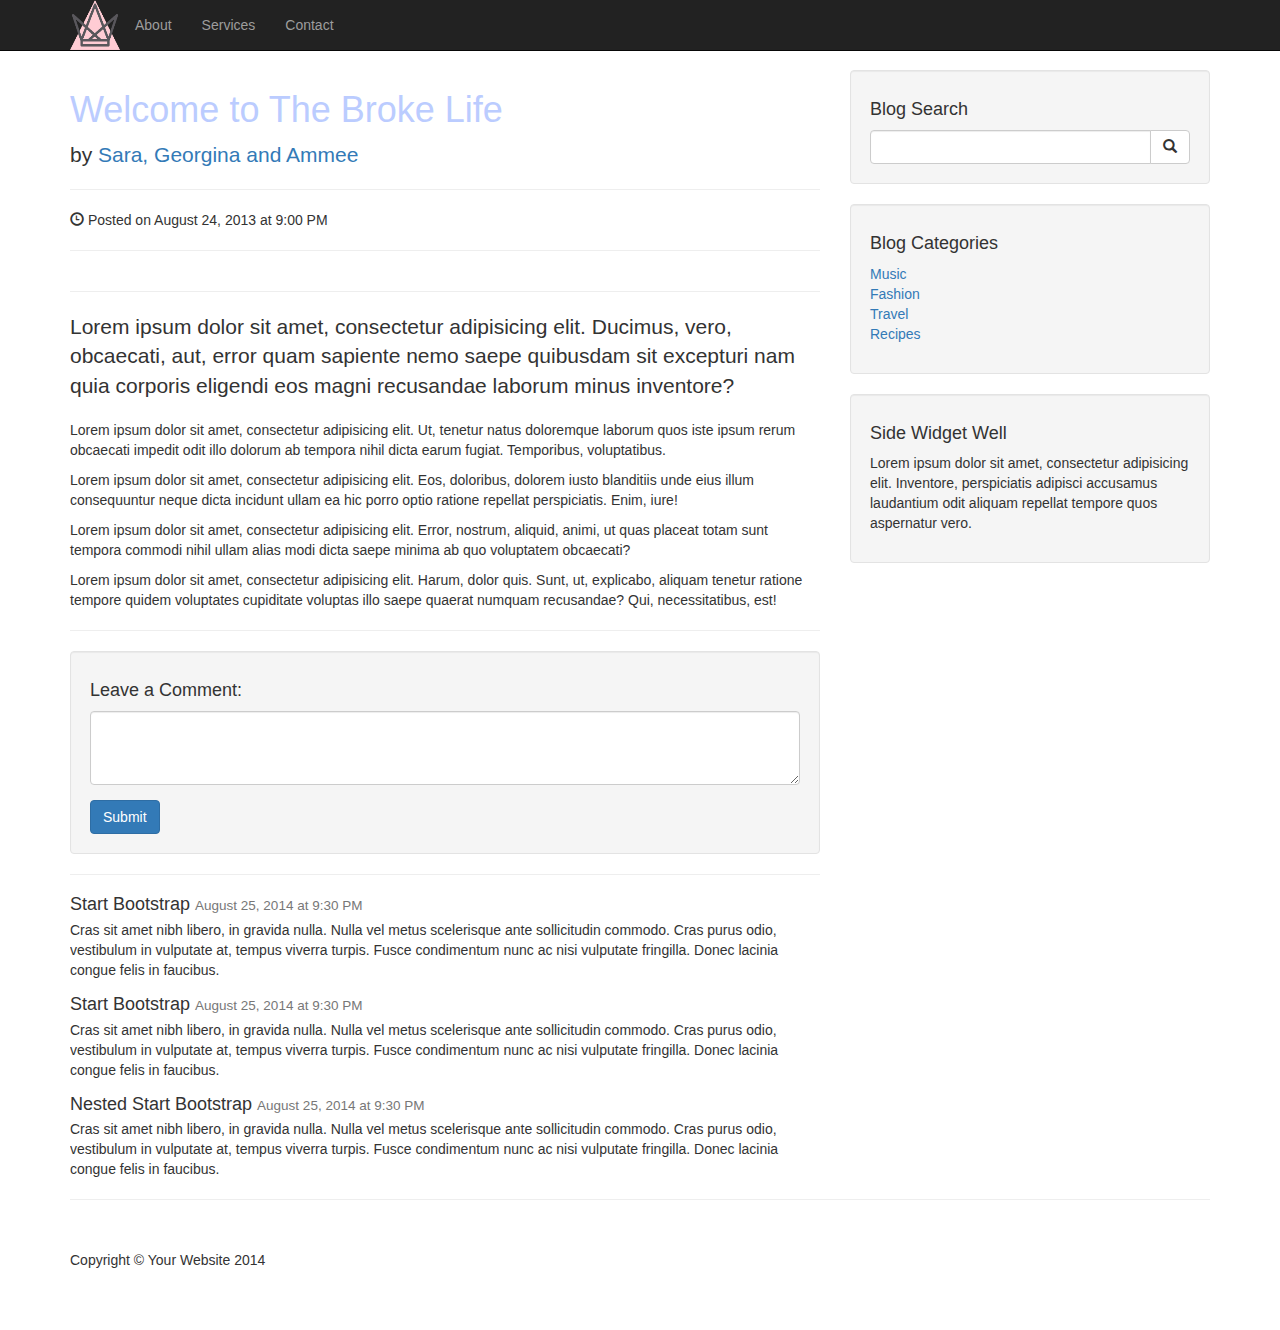
==== index.html @ 79c52ab4 "Editing" ====
<!DOCTYPE html>
<html lang="en">

<head>

    <meta charset="utf-8">
    <meta http-equiv="X-UA-Compatible" content="IE=edge">
    <meta name="viewport" content="width=device-width, initial-scale=1">
    <meta name="description" content="">
    <meta name="author" content="">

    <title>The Broke Life</title>

    <!-- Bootstrap Core CSS -->
    <link href="css/bootstrap.min.css" rel="stylesheet">

    <!-- Custom CSS -->
    <link href="css/blog-post.css" rel="stylesheet">

    <link href="home.css" rel="stylesheet">

    <!-- HTML5 Shim and Respond.js IE8 support of HTML5 elements and media queries -->
    <!-- WARNING: Respond.js doesn't work if you view the page via file:// -->
    <!--[if lt IE 9]>
        <script src="https://oss.maxcdn.com/libs/html5shiv/3.7.0/html5shiv.js"></script>
        <script src="https://oss.maxcdn.com/libs/respond.js/1.4.2/respond.min.js"></script>
    <![endif]-->

</head>

<body>

    <!-- Navigation -->
    <nav class="navbar navbar-inverse navbar-fixed-top" role="navigation">
        <div class="container">
            <!-- Brand and toggle get grouped for better mobile display -->
            <div class="navbar-header">
                <button type="button" class="navbar-toggle" data-toggle="collapse" data-target="#bs-example-navbar-collapse-1">
                    <span class="sr-only">Toggle navigation</span>
                    <span class="icon-bar"></span>
                    <span class="icon-bar"></span>
                    <span class="icon-bar"></span>
                </button>
                <a><img src= "Logo.png" width= 50 height= 50></a>
            </div>
            <!-- Collect the nav links, forms, and other content for toggling -->
            <div class="collapse navbar-collapse" id="bs-example-navbar-collapse-1">
                <ul class="nav navbar-nav">
                    <li>
                        <a href="#">About</a>
                    </li>
                    <li>
                        <a href="#">Services</a>
                    </li>
                    <li>
                        <a href="#">Contact</a>
                    </li>
                </ul>
            </div>
            <!-- /.navbar-collapse -->
        </div>
        <!-- /.container -->
    </nav>

    <!-- Page Content -->
    <div class="container">

        <div class="row">

            <!-- Blog Post Content Column -->
            <div class="col-lg-8">

                <!-- Blog Post -->

                <!-- Title -->
                <h1>Welcome to The Broke Life</h1>

                <!-- Author -->
                <p class="lead">
                    by <a href="#">Sara, Georgina and Ammee</a>
                </p>

                <hr>

                <!-- Date/Time -->
                <p><span class="glyphicon glyphicon-time"></span> Posted on August 24, 2013 at 9:00 PM</p>

                <hr>

                <!-- Preview Image -->
                <img class="img-responsive" src="http://placehold.it/900x300" alt="">

                <hr>

                <!-- Post Content -->
                <p class="lead">Lorem ipsum dolor sit amet, consectetur adipisicing elit. Ducimus, vero, obcaecati, aut, error quam sapiente nemo saepe quibusdam sit excepturi nam quia corporis eligendi eos magni recusandae laborum minus inventore?</p>
                <p>Lorem ipsum dolor sit amet, consectetur adipisicing elit. Ut, tenetur natus doloremque laborum quos iste ipsum rerum obcaecati impedit odit illo dolorum ab tempora nihil dicta earum fugiat. Temporibus, voluptatibus.</p>
                <p>Lorem ipsum dolor sit amet, consectetur adipisicing elit. Eos, doloribus, dolorem iusto blanditiis unde eius illum consequuntur neque dicta incidunt ullam ea hic porro optio ratione repellat perspiciatis. Enim, iure!</p>
                <p>Lorem ipsum dolor sit amet, consectetur adipisicing elit. Error, nostrum, aliquid, animi, ut quas placeat totam sunt tempora commodi nihil ullam alias modi dicta saepe minima ab quo voluptatem obcaecati?</p>
                <p>Lorem ipsum dolor sit amet, consectetur adipisicing elit. Harum, dolor quis. Sunt, ut, explicabo, aliquam tenetur ratione tempore quidem voluptates cupiditate voluptas illo saepe quaerat numquam recusandae? Qui, necessitatibus, est!</p>

                <hr>

                <!-- Blog Comments -->

                <!-- Comments Form -->
                <div class="well">
                    <h4>Leave a Comment:</h4>
                    <form role="form">
                        <div class="form-group">
                            <textarea class="form-control" rows="3"></textarea>
                        </div>
                        <button type="submit" class="btn btn-primary">Submit</button>
                    </form>
                </div>

                <hr>

                <!-- Posted Comments -->

                <!-- Comment -->
                <div class="media">
                    <a class="pull-left" href="#">
                        <img class="media-object" src="http://placehold.it/64x64" alt="">
                    </a>
                    <div class="media-body">
                        <h4 class="media-heading">Start Bootstrap
                            <small>August 25, 2014 at 9:30 PM</small>
                        </h4>
                        Cras sit amet nibh libero, in gravida nulla. Nulla vel metus scelerisque ante sollicitudin commodo. Cras purus odio, vestibulum in vulputate at, tempus viverra turpis. Fusce condimentum nunc ac nisi vulputate fringilla. Donec lacinia congue felis in faucibus.
                    </div>
                </div>

                <!-- Comment -->
                <div class="media">
                    <a class="pull-left" href="#">
                        <img class="media-object" src="http://placehold.it/64x64" alt="">
                    </a>
                    <div class="media-body">
                        <h4 class="media-heading">Start Bootstrap
                            <small>August 25, 2014 at 9:30 PM</small>
                        </h4>
                        Cras sit amet nibh libero, in gravida nulla. Nulla vel metus scelerisque ante sollicitudin commodo. Cras purus odio, vestibulum in vulputate at, tempus viverra turpis. Fusce condimentum nunc ac nisi vulputate fringilla. Donec lacinia congue felis in faucibus.
                        <!-- Nested Comment -->
                        <div class="media">
                            <a class="pull-left" href="#">
                                <img class="media-object" src="http://placehold.it/64x64" alt="">
                            </a>
                            <div class="media-body">
                                <h4 class="media-heading">Nested Start Bootstrap
                                    <small>August 25, 2014 at 9:30 PM</small>
                                </h4>
                                Cras sit amet nibh libero, in gravida nulla. Nulla vel metus scelerisque ante sollicitudin commodo. Cras purus odio, vestibulum in vulputate at, tempus viverra turpis. Fusce condimentum nunc ac nisi vulputate fringilla. Donec lacinia congue felis in faucibus.
                            </div>
                        </div>
                        <!-- End Nested Comment -->
                    </div>
                </div>

            </div>

            <!-- Blog Sidebar Widgets Column -->
            <div class="col-md-4">

                <!-- Blog Search Well -->
                <div class="well">
                    <h4>Blog Search</h4>
                    <div class="input-group">
                        <input type="text" class="form-control">
                        <span class="input-group-btn">
                            <button class="btn btn-default" type="button">
                                <span class="glyphicon glyphicon-search"></span>
                        </button>
                        </span>
                    </div>
                    <!-- /.input-group -->
                </div>

                <!-- Blog Categories Well -->
                <div class="well">
                    <h4>Blog Categories</h4>
                    <div class="row">
                        <div class="col-lg-6">
                            <ul class="list-unstyled">
                                <li><a href="#">Music</a>
                                </li>
                                <li><a href="#">Fashion</a>
                                </li>
                                <li><a href="#">Travel</a>
                                </li>
                                <li><a href="#">Recipes</a>
                                </li>
                            </ul>
                        </div>
                    </div>
                    <!-- /.row -->
                </div>

                <!-- Side Widget Well -->
                <div class="well">
                    <h4>Side Widget Well</h4>
                    <p>Lorem ipsum dolor sit amet, consectetur adipisicing elit. Inventore, perspiciatis adipisci accusamus laudantium odit aliquam repellat tempore quos aspernatur vero.</p>
                </div>

            </div>

        </div>
        <!-- /.row -->

        <hr>

        <!-- Footer -->
        <footer>
            <div class="row">
                <div class="col-lg-12">
                    <p>Copyright &copy; Your Website 2014</p>
                </div>
            </div>
            <!-- /.row -->
        </footer>

    </div>
    <!-- /.container -->

    <!-- jQuery -->
    <script src="js/jquery.js"></script>

    <!-- Bootstrap Core JavaScript -->
    <script src="js/bootstrap.min.js"></script>

</body>

</html>
---- css/blog-post.css ----
/*!
 * Start Bootstrap - Blog Post (http://startbootstrap.com/)
 * Copyright 2013-2016 Start Bootstrap
 * Licensed under MIT (https://github.com/BlackrockDigital/startbootstrap/blob/gh-pages/LICENSE)
 */

body {
    padding-top: 70px; /* Required padding for .navbar-fixed-top. Remove if using .navbar-static-top. Change if height of navigation changes. */
}

footer {
    margin: 50px 0;
}
---- home.css ----
*{
  font-family: sans-serif;
}

h1{
  color: #bbccff;
}
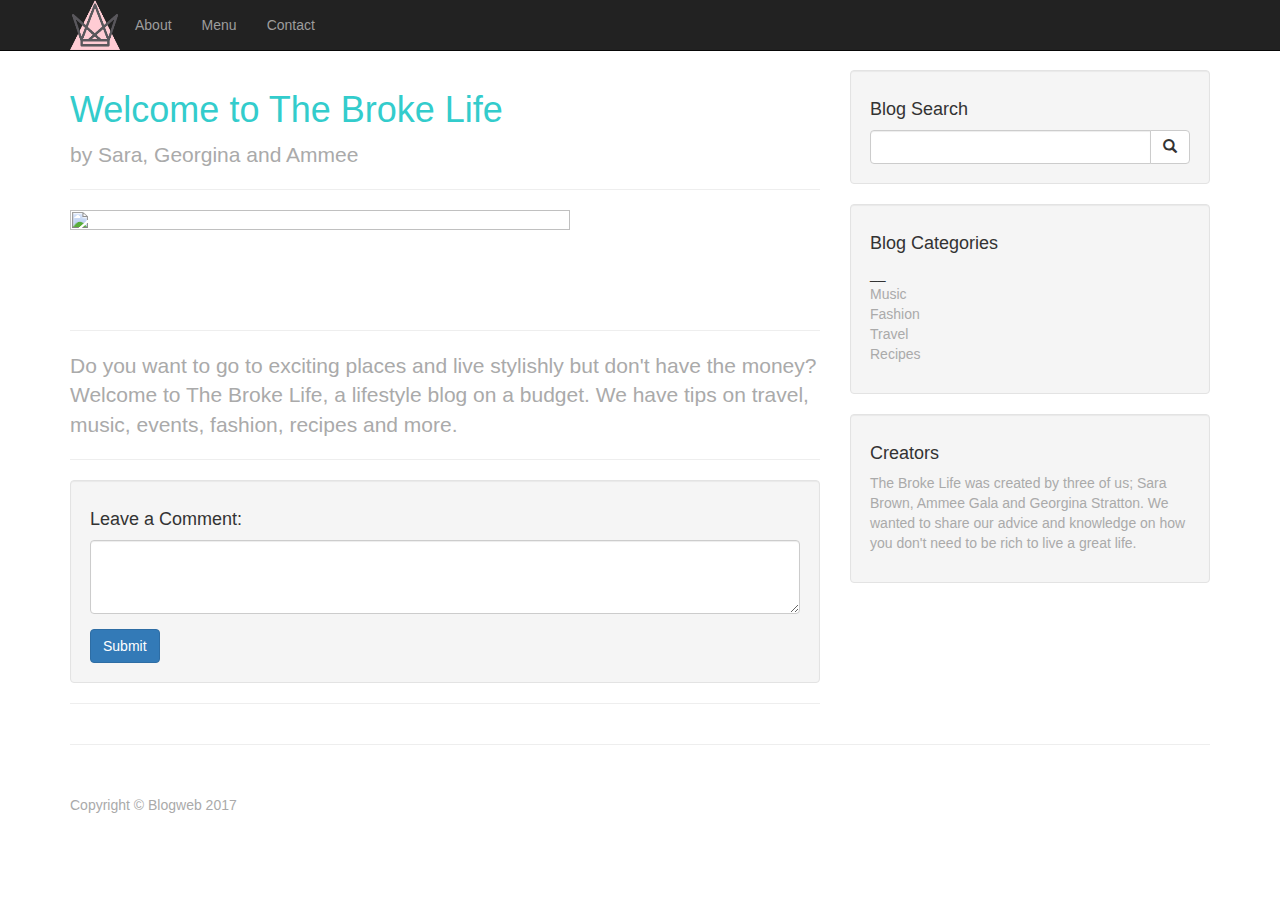
==== commit 2af7d06e: "2222" ====
--- a/index.html
+++ b/index.html
@@ -18,6 +18,8 @@
     <link href="css/blog-post.css" rel="stylesheet">
 
     <link href="home.css" rel="stylesheet">
+
+    <script src="jquery-3.2.1.min.js"></script>
 
     <!-- HTML5 Shim and Respond.js IE8 support of HTML5 elements and media queries -->
     <!-- WARNING: Respond.js doesn't work if you view the page via file:// -->
@@ -50,7 +52,7 @@
                         <a href="#">About</a>
                     </li>
                     <li>
-                        <a href="#">Services</a>
+                        <a href="#">Menu</a>
                     </li>
                     <li>
                         <a href="#">Contact</a>
@@ -82,22 +84,16 @@
 
                 <hr>
 
-                <!-- Date/Time -->
-                <p><span class="glyphicon glyphicon-time"></span> Posted on August 24, 2013 at 9:00 PM</p>
-
-                <hr>
-
                 <!-- Preview Image -->
-                <img class="img-responsive" src="http://placehold.it/900x300" alt="">
+                <img class="img-responsive" src="http://now-here-this.timeout.com/wp-content/uploads/2015/05/Lichtenstein.jpeg" alt=""
+                width= 500 height= 100>
 
                 <hr>
 
                 <!-- Post Content -->
-                <p class="lead">Lorem ipsum dolor sit amet, consectetur adipisicing elit. Ducimus, vero, obcaecati, aut, error quam sapiente nemo saepe quibusdam sit excepturi nam quia corporis eligendi eos magni recusandae laborum minus inventore?</p>
-                <p>Lorem ipsum dolor sit amet, consectetur adipisicing elit. Ut, tenetur natus doloremque laborum quos iste ipsum rerum obcaecati impedit odit illo dolorum ab tempora nihil dicta earum fugiat. Temporibus, voluptatibus.</p>
-                <p>Lorem ipsum dolor sit amet, consectetur adipisicing elit. Eos, doloribus, dolorem iusto blanditiis unde eius illum consequuntur neque dicta incidunt ullam ea hic porro optio ratione repellat perspiciatis. Enim, iure!</p>
-                <p>Lorem ipsum dolor sit amet, consectetur adipisicing elit. Error, nostrum, aliquid, animi, ut quas placeat totam sunt tempora commodi nihil ullam alias modi dicta saepe minima ab quo voluptatem obcaecati?</p>
-                <p>Lorem ipsum dolor sit amet, consectetur adipisicing elit. Harum, dolor quis. Sunt, ut, explicabo, aliquam tenetur ratione tempore quidem voluptates cupiditate voluptas illo saepe quaerat numquam recusandae? Qui, necessitatibus, est!</p>
+                <p class="lead">Do you want to go to exciting places and live stylishly but don't have the money?
+                  Welcome to The Broke Life, a lifestyle blog on a budget. We have tips on travel, music, events,
+                   fashion, recipes and more.</p>
 
                 <hr>
 
@@ -116,46 +112,6 @@
 
                 <hr>
 
-                <!-- Posted Comments -->
-
-                <!-- Comment -->
-                <div class="media">
-                    <a class="pull-left" href="#">
-                        <img class="media-object" src="http://placehold.it/64x64" alt="">
-                    </a>
-                    <div class="media-body">
-                        <h4 class="media-heading">Start Bootstrap
-                            <small>August 25, 2014 at 9:30 PM</small>
-                        </h4>
-                        Cras sit amet nibh libero, in gravida nulla. Nulla vel metus scelerisque ante sollicitudin commodo. Cras purus odio, vestibulum in vulputate at, tempus viverra turpis. Fusce condimentum nunc ac nisi vulputate fringilla. Donec lacinia congue felis in faucibus.
-                    </div>
-                </div>
-
-                <!-- Comment -->
-                <div class="media">
-                    <a class="pull-left" href="#">
-                        <img class="media-object" src="http://placehold.it/64x64" alt="">
-                    </a>
-                    <div class="media-body">
-                        <h4 class="media-heading">Start Bootstrap
-                            <small>August 25, 2014 at 9:30 PM</small>
-                        </h4>
-                        Cras sit amet nibh libero, in gravida nulla. Nulla vel metus scelerisque ante sollicitudin commodo. Cras purus odio, vestibulum in vulputate at, tempus viverra turpis. Fusce condimentum nunc ac nisi vulputate fringilla. Donec lacinia congue felis in faucibus.
-                        <!-- Nested Comment -->
-                        <div class="media">
-                            <a class="pull-left" href="#">
-                                <img class="media-object" src="http://placehold.it/64x64" alt="">
-                            </a>
-                            <div class="media-body">
-                                <h4 class="media-heading">Nested Start Bootstrap
-                                    <small>August 25, 2014 at 9:30 PM</small>
-                                </h4>
-                                Cras sit amet nibh libero, in gravida nulla. Nulla vel metus scelerisque ante sollicitudin commodo. Cras purus odio, vestibulum in vulputate at, tempus viverra turpis. Fusce condimentum nunc ac nisi vulputate fringilla. Donec lacinia congue felis in faucibus.
-                            </div>
-                        </div>
-                        <!-- End Nested Comment -->
-                    </div>
-                </div>
 
             </div>
 
@@ -181,7 +137,7 @@
                     <h4>Blog Categories</h4>
                     <div class="row">
                         <div class="col-lg-6">
-                            <ul class="list-unstyled">
+                __            <ul class="list-unstyled">
                                 <li><a href="#">Music</a>
                                 </li>
                                 <li><a href="#">Fashion</a>
@@ -198,10 +154,11 @@
 
                 <!-- Side Widget Well -->
                 <div class="well">
-                    <h4>Side Widget Well</h4>
-                    <p>Lorem ipsum dolor sit amet, consectetur adipisicing elit. Inventore, perspiciatis adipisci accusamus laudantium odit aliquam repellat tempore quos aspernatur vero.</p>
+                    <h4>Creators</h4>
+                    <p>The Broke Life was created by three of us; Sara Brown, Ammee Gala and Georgina Stratton.
+                    We wanted to share our advice and knowledge on how you don't need to be rich to live a great
+                    life.</p>
                 </div>
-
             </div>
 
         </div>
@@ -213,7 +170,7 @@
         <footer>
             <div class="row">
                 <div class="col-lg-12">
-                    <p>Copyright &copy; Your Website 2014</p>
+                    <p>Copyright &copy; Blogweb 2017</p>
                 </div>
             </div>
             <!-- /.row -->
--- a/home.css
+++ b/home.css
@@ -1,7 +1,16 @@
+
 *{
   font-family: sans-serif;
 }
 
 h1{
-  color: #bbccff;
+  color: #33cccc;
 }
+
+p{
+  color: #aaaaaa;
+}
+
+a{
+  color: #aaaaaa;
+}
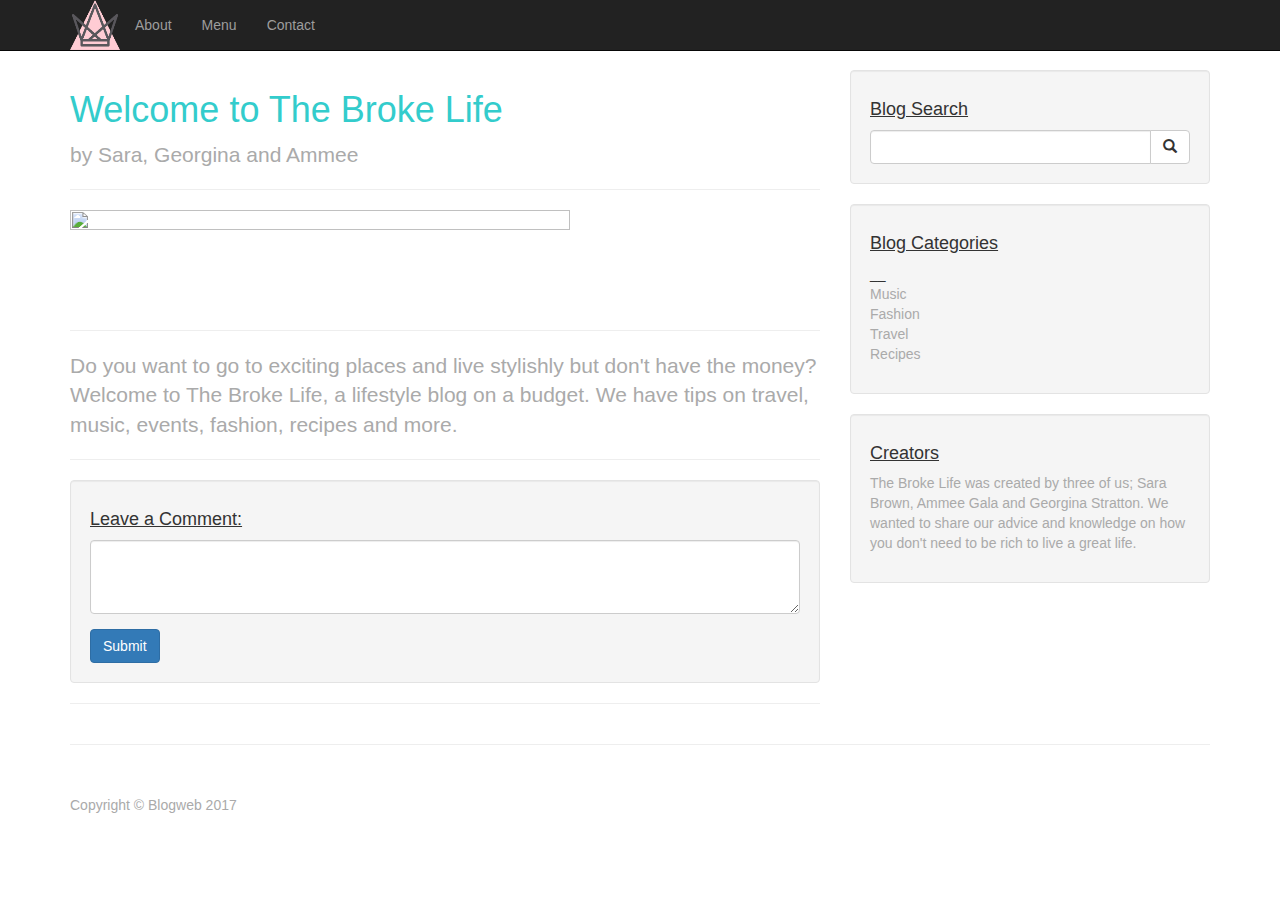
==== commit 075e9341: "Fashion sheet" ====
--- a/index.html
+++ b/index.html
@@ -2,9 +2,7 @@
 <html lang="en">
 
 <head>
-
-    <meta charset="utf-8">
-    <meta http-equiv="X-UA-Compatible" content="IE=edge">
+                                                                                                                                                                                               <meta http-equiv="X-UA-Compatible" content="IE=edge">
     <meta name="viewport" content="width=device-width, initial-scale=1">
     <meta name="description" content="">
     <meta name="author" content="">
@@ -27,7 +25,7 @@
         <script src="https://oss.maxcdn.com/libs/html5shiv/3.7.0/html5shiv.js"></script>
         <script src="https://oss.maxcdn.com/libs/respond.js/1.4.2/respond.min.js"></script>
     <![endif]-->
-
+<script src=js/jquery.js></script>
 </head>
 
 <body>
@@ -140,7 +138,7 @@
                 __            <ul class="list-unstyled">
                                 <li><a href="#">Music</a>
                                 </li>
-                                <li><a href="#">Fashion</a>
+                                <li><a href="home.html">Fashion</a>
                                 </li>
                                 <li><a href="#">Travel</a>
                                 </li>
--- a/home.css
+++ b/home.css
@@ -14,3 +14,7 @@
 a{
   color: #aaaaaa;
 }
+
+h4{
+  text-decoration: underline;
+}
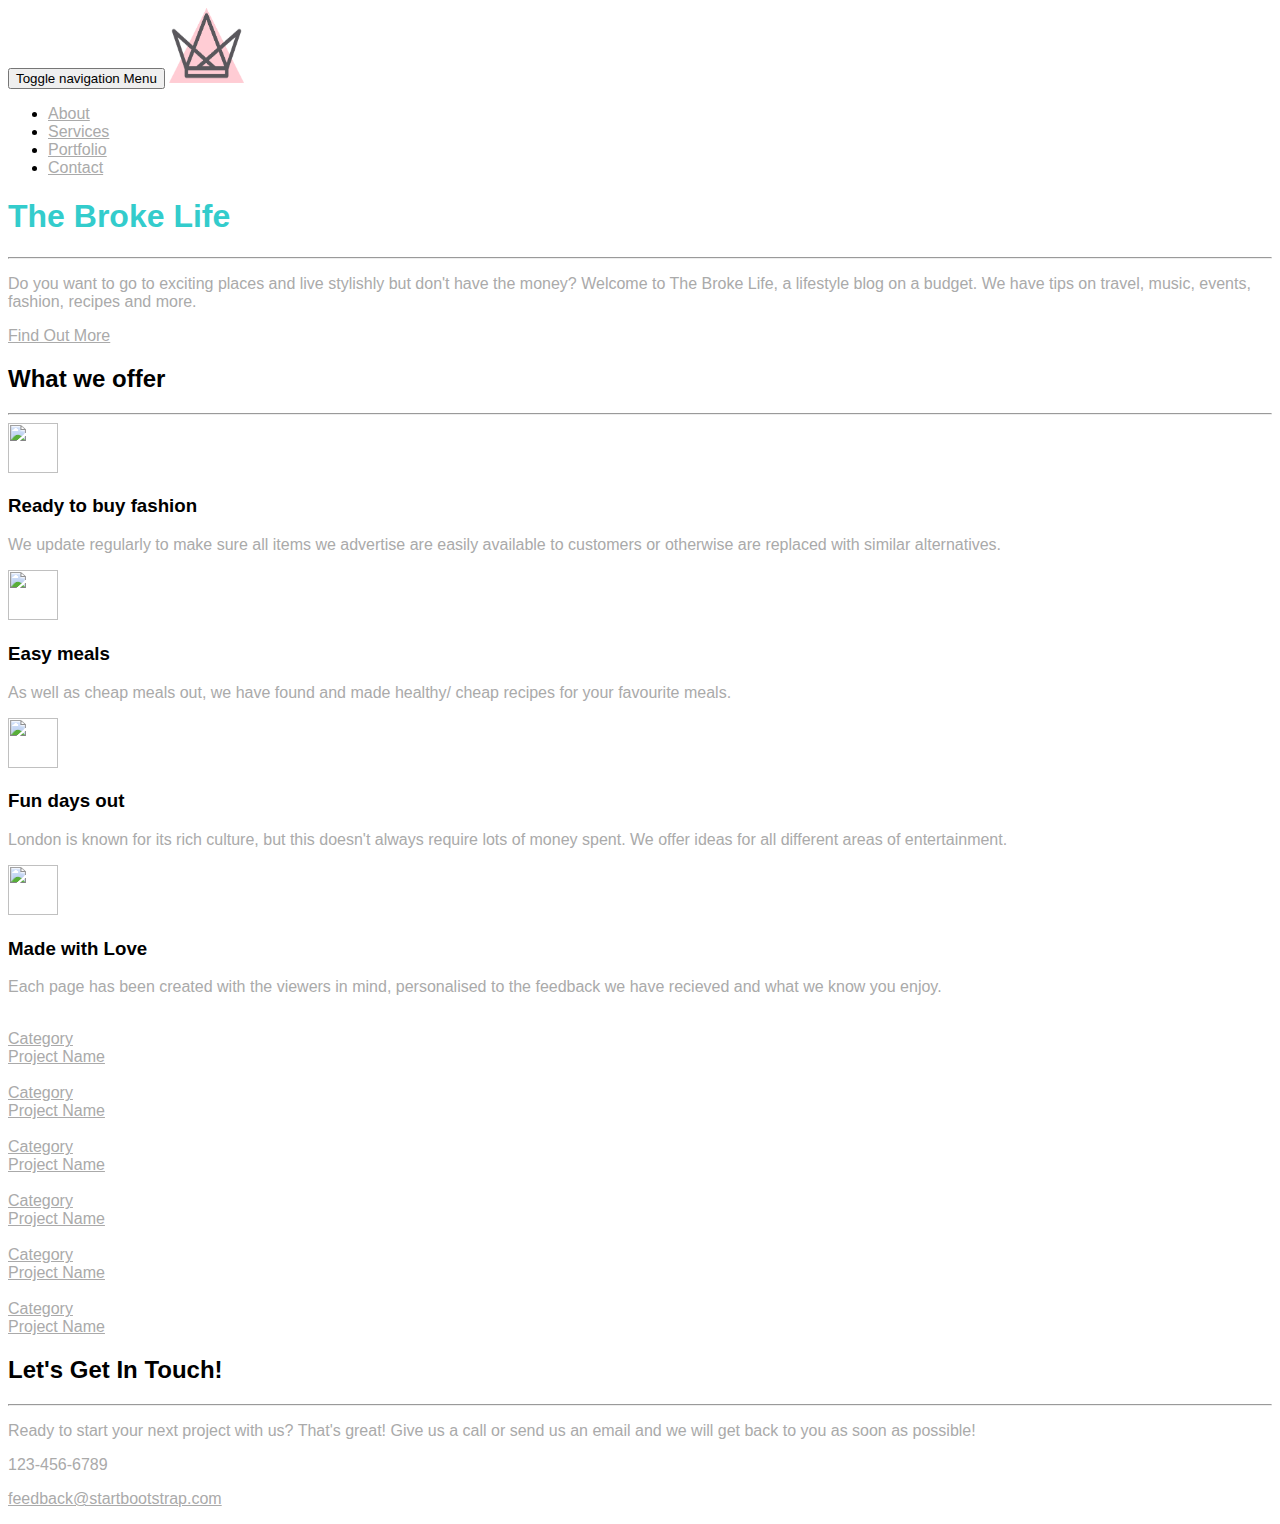
==== commit 8ad17c38: "Adding contact feature and categories of articles" ====
--- a/index.html
+++ b/index.html
@@ -2,22 +2,29 @@
 <html lang="en">
 
 <head>
-                                                                                                                                                                                               <meta http-equiv="X-UA-Compatible" content="IE=edge">
+
+    <meta charset="utf-8">
+    <meta http-equiv="X-UA-Compatible" content="IE=edge">
     <meta name="viewport" content="width=device-width, initial-scale=1">
     <meta name="description" content="">
     <meta name="author" content="">
 
-    <title>The Broke Life</title>
+    <title>The Broke Life- Home</title>
 
     <!-- Bootstrap Core CSS -->
-    <link href="css/bootstrap.min.css" rel="stylesheet">
-
-    <!-- Custom CSS -->
-    <link href="css/blog-post.css" rel="stylesheet">
-
-    <link href="home.css" rel="stylesheet">
-
-    <script src="jquery-3.2.1.min.js"></script>
+    <link href="vendor/bootstrap/css/bootstrap.min.css" rel="stylesheet">
+
+    <!-- Custom Fonts -->
+    <link href="vendor/font-awesome/css/font-awesome.min.css" rel="stylesheet" type="text/css">
+    <link href='https://fonts.googleapis.com/css?family=Open+Sans:300italic,400italic,600italic,700italic,800italic,400,300,600,700,800' rel='stylesheet' type='text/css'>
+    <link href='https://fonts.googleapis.com/css?family=Merriweather:400,300,300italic,400italic,700,700italic,900,900italic' rel='stylesheet' type='text/css'>
+
+    <!-- Plugin CSS -->
+    <link href="vendor/magnific-popup/magnific-popup.css" rel="stylesheet">
+
+    <!-- Theme CSS -->
+    <link href="css/creative.min.css" rel="stylesheet">
+    <link href= "home.css" rel="stylesheet">
 
     <!-- HTML5 Shim and Respond.js IE8 support of HTML5 elements and media queries -->
     <!-- WARNING: Respond.js doesn't work if you view the page via file:// -->
@@ -25,163 +32,233 @@
         <script src="https://oss.maxcdn.com/libs/html5shiv/3.7.0/html5shiv.js"></script>
         <script src="https://oss.maxcdn.com/libs/respond.js/1.4.2/respond.min.js"></script>
     <![endif]-->
-<script src=js/jquery.js></script>
+
 </head>
 
-<body>
-
-    <!-- Navigation -->
-    <nav class="navbar navbar-inverse navbar-fixed-top" role="navigation">
-        <div class="container">
+<body id="page-top">
+
+    <nav id="mainNav" class="navbar navbar-default navbar-fixed-top">
+        <div class="container-fluid">
             <!-- Brand and toggle get grouped for better mobile display -->
             <div class="navbar-header">
-                <button type="button" class="navbar-toggle" data-toggle="collapse" data-target="#bs-example-navbar-collapse-1">
-                    <span class="sr-only">Toggle navigation</span>
-                    <span class="icon-bar"></span>
-                    <span class="icon-bar"></span>
-                    <span class="icon-bar"></span>
+                <button type="button" class="navbar-toggle collapsed" data-toggle="collapse" data-target="#bs-example-navbar-collapse-1">
+                    <span class="sr-only">Toggle navigation</span> Menu <i class="fa fa-bars"></i>
                 </button>
-                <a><img src= "Logo.png" width= 50 height= 50></a>
-            </div>
+                <img src="Logo.png" width=75 height=75>
+            </div>
+
             <!-- Collect the nav links, forms, and other content for toggling -->
             <div class="collapse navbar-collapse" id="bs-example-navbar-collapse-1">
-                <ul class="nav navbar-nav">
-                    <li>
-                        <a href="#">About</a>
-                    </li>
-                    <li>
-                        <a href="#">Menu</a>
-                    </li>
-                    <li>
-                        <a href="#">Contact</a>
+                <ul class="nav navbar-nav navbar-right">
+                    <li>
+                        <a class="page-scroll" href="#about">About</a>
+                    </li>
+                    <li>
+                        <a class="page-scroll" href="#services">Services</a>
+                    </li>
+                    <li>
+                        <a class="page-scroll" href="#portfolio">Portfolio</a>
+                    </li>
+                    <li>
+                        <a class="page-scroll" href="#contact">Contact</a>
                     </li>
                 </ul>
             </div>
             <!-- /.navbar-collapse -->
         </div>
-        <!-- /.container -->
+        <!-- /.container-fluid -->
     </nav>
 
-    <!-- Page Content -->
-    <div class="container">
-
-        <div class="row">
-
-            <!-- Blog Post Content Column -->
-            <div class="col-lg-8">
-
-                <!-- Blog Post -->
-
-                <!-- Title -->
-                <h1>Welcome to The Broke Life</h1>
-
-                <!-- Author -->
-                <p class="lead">
-                    by <a href="#">Sara, Georgina and Ammee</a>
-                </p>
-
+    <header>
+        <div class="header-content">
+            <div class="header-content-inner">
+                <h1 id="homeHeading">The Broke Life</h1>
                 <hr>
-
-                <!-- Preview Image -->
-                <img class="img-responsive" src="http://now-here-this.timeout.com/wp-content/uploads/2015/05/Lichtenstein.jpeg" alt=""
-                width= 500 height= 100>
-
-                <hr>
-
-                <!-- Post Content -->
-                <p class="lead">Do you want to go to exciting places and live stylishly but don't have the money?
+                <p>Do you want to go to exciting places and live stylishly but don't have the money?
                   Welcome to The Broke Life, a lifestyle blog on a budget. We have tips on travel, music, events,
                    fashion, recipes and more.</p>
-
-                <hr>
-
-                <!-- Blog Comments -->
-
-                <!-- Comments Form -->
-                <div class="well">
-                    <h4>Leave a Comment:</h4>
-                    <form role="form">
-                        <div class="form-group">
-                            <textarea class="form-control" rows="3"></textarea>
-                        </div>
-                        <button type="submit" class="btn btn-primary">Submit</button>
-                    </form>
-                </div>
-
-                <hr>
-
-
-            </div>
-
-            <!-- Blog Sidebar Widgets Column -->
-            <div class="col-md-4">
-
-                <!-- Blog Search Well -->
-                <div class="well">
-                    <h4>Blog Search</h4>
-                    <div class="input-group">
-                        <input type="text" class="form-control">
-                        <span class="input-group-btn">
-                            <button class="btn btn-default" type="button">
-                                <span class="glyphicon glyphicon-search"></span>
-                        </button>
-                        </span>
-                    </div>
-                    <!-- /.input-group -->
-                </div>
-
-                <!-- Blog Categories Well -->
-                <div class="well">
-                    <h4>Blog Categories</h4>
-                    <div class="row">
-                        <div class="col-lg-6">
-                __            <ul class="list-unstyled">
-                                <li><a href="#">Music</a>
-                                </li>
-                                <li><a href="home.html">Fashion</a>
-                                </li>
-                                <li><a href="#">Travel</a>
-                                </li>
-                                <li><a href="#">Recipes</a>
-                                </li>
-                            </ul>
-                        </div>
-                    </div>
-                    <!-- /.row -->
-                </div>
-
-                <!-- Side Widget Well -->
-                <div class="well">
-                    <h4>Creators</h4>
-                    <p>The Broke Life was created by three of us; Sara Brown, Ammee Gala and Georgina Stratton.
-                    We wanted to share our advice and knowledge on how you don't need to be rich to live a great
-                    life.</p>
-                </div>
-            </div>
-
-        </div>
-        <!-- /.row -->
-
-        <hr>
-
-        <!-- Footer -->
-        <footer>
+                <a href="#about" class="btn btn-primary btn-xl page-scroll">Find Out More</a>
+            </div>
+        </div>
+    </header>
+
+    <section id="services">
+        <div class="container">
             <div class="row">
-                <div class="col-lg-12">
-                    <p>Copyright &copy; Blogweb 2017</p>
-                </div>
-            </div>
-            <!-- /.row -->
-        </footer>
-
-    </div>
-    <!-- /.container -->
+                <div class="col-lg-12 text-center">
+                    <h2 class="section-heading">What we offer</h2>
+                    <hr class="primary">
+                </div>
+            </div>
+        </div>
+        <div class="container">
+            <div class="row">
+                <div class="col-lg-3 col-md-6 text-center">
+                    <div class="service-box">
+                        <img src="https://image.freepik.com/free-icon/shopping-cart-symbol-for-e-commerce_318-50625.jpg" width=50 height=50>
+                        <h3>Ready to buy fashion</h3>
+                        <p class="text-muted">We update regularly to make sure all items we advertise are easily available
+                        to customers or otherwise are replaced with similar alternatives.</p>
+                    </div>
+                </div>
+                <div class="col-lg-3 col-md-6 text-center">
+                    <div class="service-box">
+                        <img src="http://www.clker.com/cliparts/y/u/u/5/t/h/foodsymbol-hi.png" width=50 height=50>
+                        <h3>Easy meals</h3>
+                        <p class="text-muted">As well as cheap meals out, we have found and made healthy/
+                        cheap recipes for your favourite meals.</p>
+                    </div>
+                </div>
+                <div class="col-lg-3 col-md-6 text-center">
+                    <div class="service-box">
+                        <img src="https://image.flaticon.com/icons/svg/54/54335.svg" width=50 height=50>
+                        <h3>Fun days out</h3>
+                        <p class="text-muted">London is known for its rich culture, but this doesn't always require lots
+                        of money spent. We offer ideas for all different areas of entertainment.</p>
+                    </div>
+                </div>
+                <div class="col-lg-3 col-md-6 text-center">
+                    <div class="service-box">
+                        <img src= "http://joliscoeurs.j.o.pic.centerblog.net/n3pxfmco.jpg" width=50 height=50>
+                        <h3>Made with Love</h3>
+                        <p class="text-muted">Each page has been created with the viewers in mind, personalised to the feedback we
+                        have recieved and what we know you enjoy.</p>
+                    </div>
+                </div>
+            </div>
+        </div>
+    </section>
+
+    <section class="no-padding" id="portfolio">
+        <div class="container-fluid">
+            <div class="row no-gutter popup-gallery">
+                <div class="col-lg-4 col-sm-6">
+                    <a href="img/portfolio/fullsize/1.jpg" class="portfolio-box">
+                        <img src="img/portfolio/thumbnails/1.jpg" class="img-responsive" alt="">
+                        <div class="portfolio-box-caption">
+                            <div class="portfolio-box-caption-content">
+                                <div class="project-category text-faded">
+                                    Category
+                                </div>
+                                <div class="project-name">
+                                    Project Name
+                                </div>
+                            </div>
+                        </div>
+                    </a>
+                </div>
+                <div class="col-lg-4 col-sm-6">
+                    <a href="img/portfolio/fullsize/2.jpg" class="portfolio-box">
+                        <img src="img/portfolio/thumbnails/2.jpg" class="img-responsive" alt="">
+                        <div class="portfolio-box-caption">
+                            <div class="portfolio-box-caption-content">
+                                <div class="project-category text-faded">
+                                    Category
+                                </div>
+                                <div class="project-name">
+                                    Project Name
+                                </div>
+                            </div>
+                        </div>
+                    </a>
+                </div>
+                <div class="col-lg-4 col-sm-6">
+                    <a href="img/portfolio/fullsize/3.jpg" class="portfolio-box">
+                        <img src="img/portfolio/thumbnails/3.jpg" class="img-responsive" alt="">
+                        <div class="portfolio-box-caption">
+                            <div class="portfolio-box-caption-content">
+                                <div class="project-category text-faded">
+                                    Category
+                                </div>
+                                <div class="project-name">
+                                    Project Name
+                                </div>
+                            </div>
+                        </div>
+                    </a>
+                </div>
+                <div class="col-lg-4 col-sm-6">
+                    <a href="img/portfolio/fullsize/4.jpg" class="portfolio-box">
+                        <img src="img/portfolio/thumbnails/4.jpg" class="img-responsive" alt="">
+                        <div class="portfolio-box-caption">
+                            <div class="portfolio-box-caption-content">
+                                <div class="project-category text-faded">
+                                    Category
+                                </div>
+                                <div class="project-name">
+                                    Project Name
+                                </div>
+                            </div>
+                        </div>
+                    </a>
+                </div>
+                <div class="col-lg-4 col-sm-6">
+                    <a href="img/portfolio/fullsize/5.jpg" class="portfolio-box">
+                        <img src="img/portfolio/thumbnails/5.jpg" class="img-responsive" alt="">
+                        <div class="portfolio-box-caption">
+                            <div class="portfolio-box-caption-content">
+                                <div class="project-category text-faded">
+                                    Category
+                                </div>
+                                <div class="project-name">
+                                    Project Name
+                                </div>
+                            </div>
+                        </div>
+                    </a>
+                </div>
+                <div class="col-lg-4 col-sm-6">
+                    <a href="img/portfolio/fullsize/6.jpg" class="portfolio-box">
+                        <img src="img/portfolio/thumbnails/6.jpg" class="img-responsive" alt="">
+                        <div class="portfolio-box-caption">
+                            <div class="portfolio-box-caption-content">
+                                <div class="project-category text-faded">
+                                    Category
+                                </div>
+                                <div class="project-name">
+                                    Project Name
+                                </div>
+                            </div>
+                        </div>
+                    </a>
+                </div>
+            </div>
+        </div>
+    </section>
+
+    <section id="contact">
+        <div class="container">
+            <div class="row">
+                <div class="col-lg-8 col-lg-offset-2 text-center">
+                    <h2 class="section-heading">Let's Get In Touch!</h2>
+                    <hr class="primary">
+                    <p>Ready to start your next project with us? That's great! Give us a call or send us an email and we will get back to you as soon as possible!</p>
+                </div>
+                <div class="col-lg-4 col-lg-offset-2 text-center">
+                    <i class="fa fa-phone fa-3x sr-contact"></i>
+                    <p>123-456-6789</p>
+                </div>
+                <div class="col-lg-4 text-center">
+                    <i class="fa fa-envelope-o fa-3x sr-contact"></i>
+                    <p><a href="mailto:your-email@your-domain.com">feedback@startbootstrap.com</a></p>
+                </div>
+            </div>
+        </div>
+    </section>
 
     <!-- jQuery -->
-    <script src="js/jquery.js"></script>
+    <script src="vendor/jquery/jquery.min.js"></script>
 
     <!-- Bootstrap Core JavaScript -->
-    <script src="js/bootstrap.min.js"></script>
+    <script src="vendor/bootstrap/js/bootstrap.min.js"></script>
+
+    <!-- Plugin JavaScript -->
+    <script src="https://cdnjs.cloudflare.com/ajax/libs/jquery-easing/1.3/jquery.easing.min.js"></script>
+    <script src="vendor/scrollreveal/scrollreveal.min.js"></script>
+    <script src="vendor/magnific-popup/jquery.magnific-popup.min.js"></script>
+
+    <!-- Theme JavaScript -->
+    <script src="js/creative.min.js"></script>
 
 </body>
 
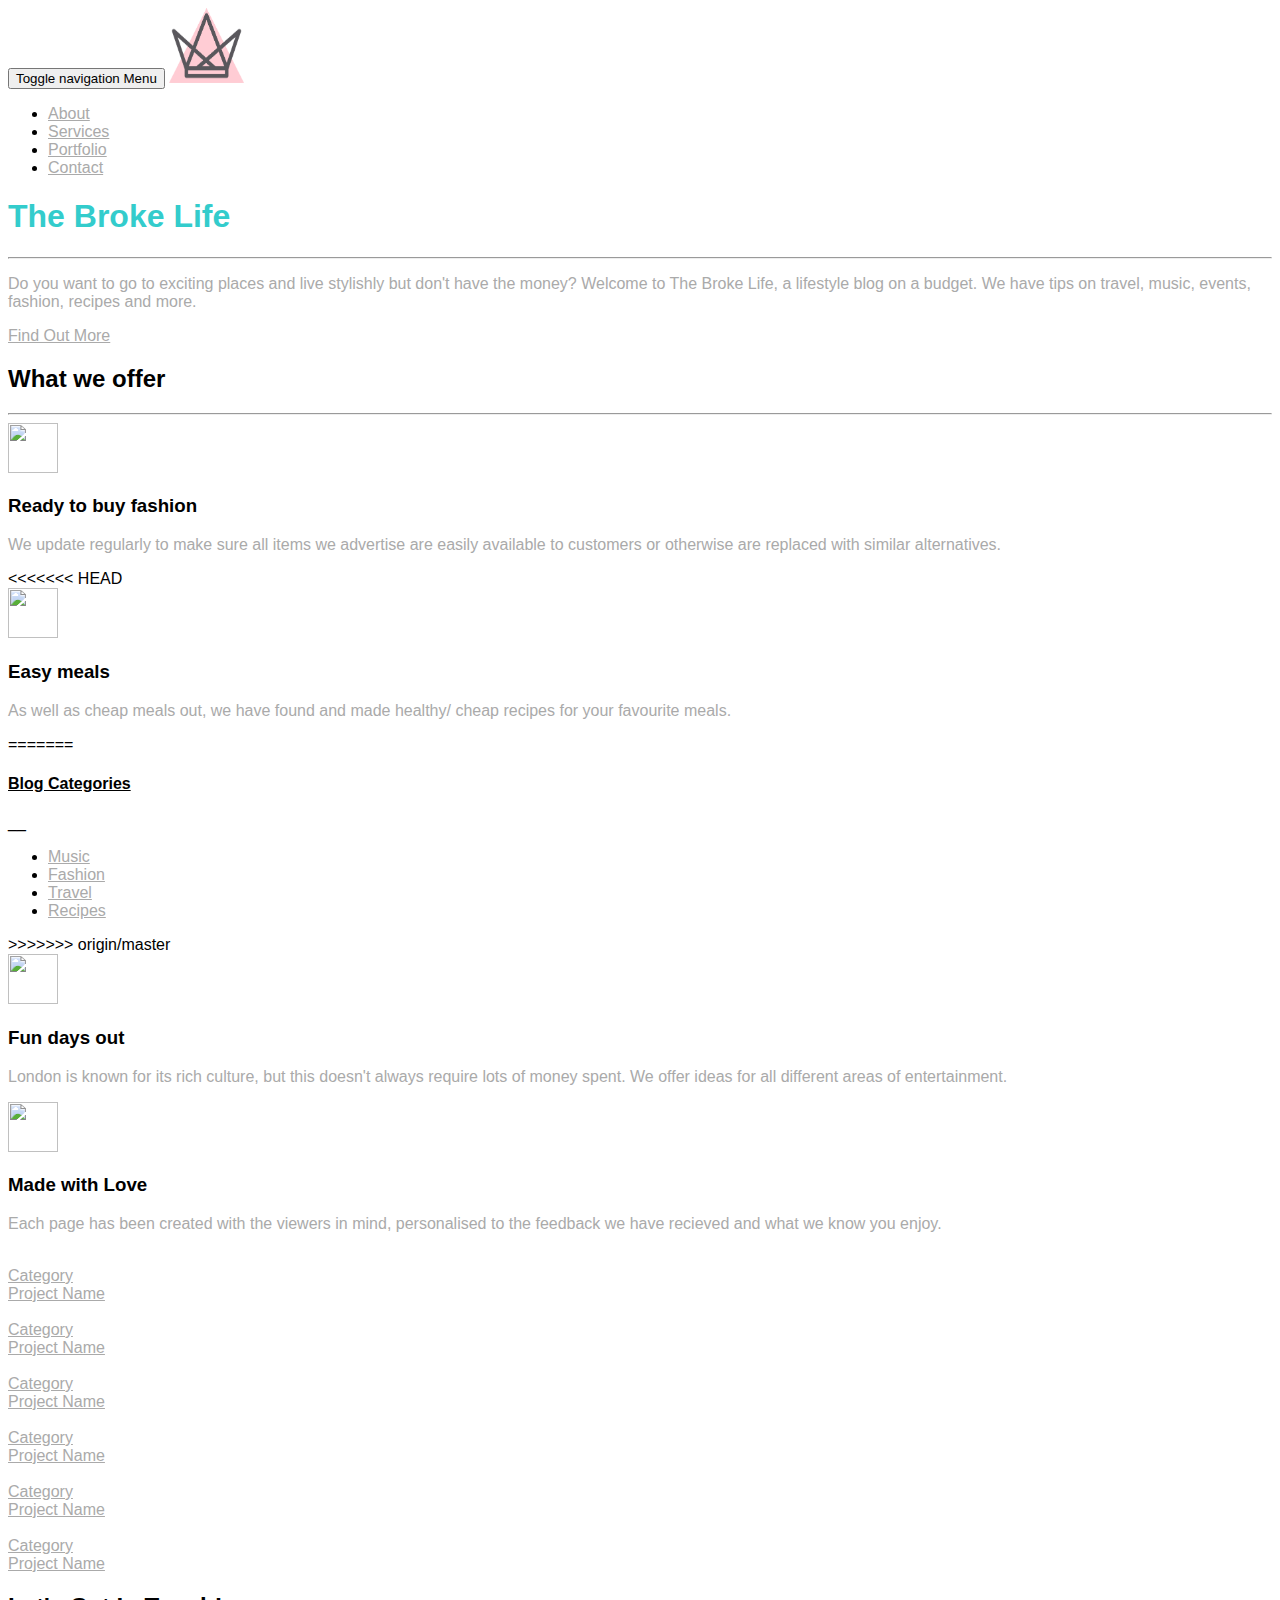
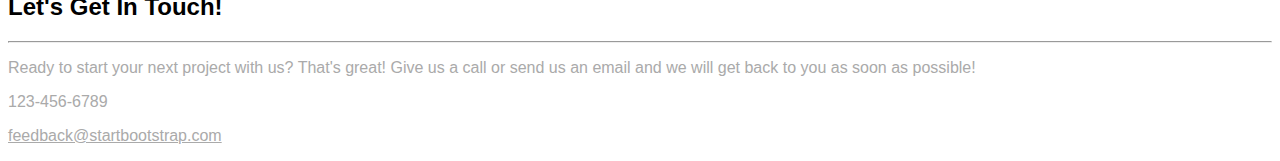
==== commit 9bdaa964: "Merge remote-tracking branch 'origin/master'" ====
--- a/index.html
+++ b/index.html
@@ -101,12 +101,32 @@
                         to customers or otherwise are replaced with similar alternatives.</p>
                     </div>
                 </div>
+<<<<<<< HEAD
                 <div class="col-lg-3 col-md-6 text-center">
                     <div class="service-box">
                         <img src="http://www.clker.com/cliparts/y/u/u/5/t/h/foodsymbol-hi.png" width=50 height=50>
                         <h3>Easy meals</h3>
                         <p class="text-muted">As well as cheap meals out, we have found and made healthy/
                         cheap recipes for your favourite meals.</p>
+=======
+
+                <!-- Blog Categories Well -->
+                <div class="well">
+                    <h4>Blog Categories</h4>
+                    <div class="row">
+                        <div class="col-lg-6">
+                __            <ul class="list-unstyled">
+                                <li><a href="#">Music</a>
+                                </li>
+                                <li><a href="home.html">Fashion</a>
+                                </li>
+                                <li><a href="#">Travel</a>
+                                </li>
+                                <li><a href="#">Recipes</a>
+                                </li>
+                            </ul>
+                        </div>
+>>>>>>> origin/master
                     </div>
                 </div>
                 <div class="col-lg-3 col-md-6 text-center">
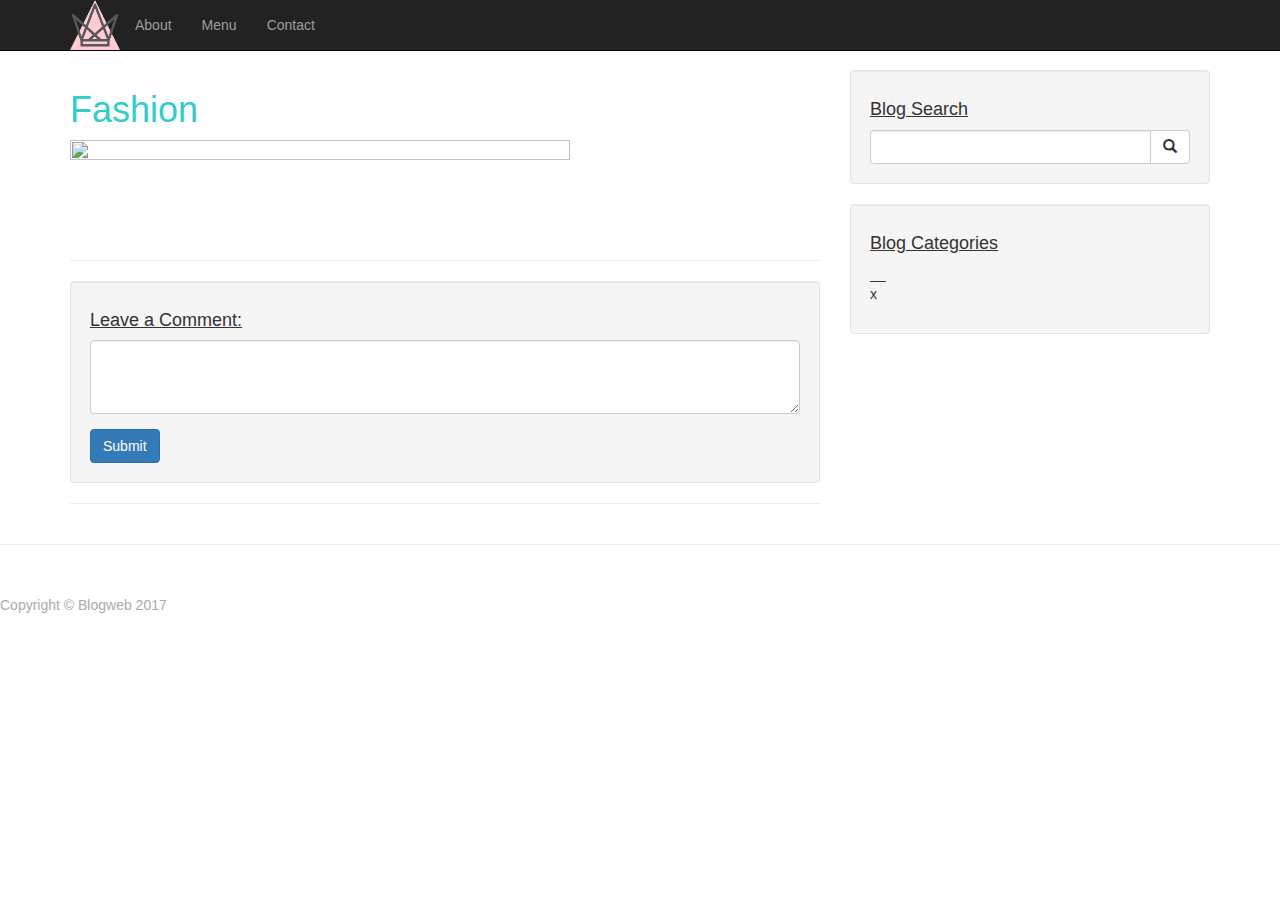
==== commit ad3d9886: "Creation of fashion page" ====
--- a/index.html
+++ b/index.html
@@ -2,283 +2,160 @@
 <html lang="en">
 
 <head>
-
-    <meta charset="utf-8">
-    <meta http-equiv="X-UA-Compatible" content="IE=edge">
+                                                                                                                                                                                               <meta http-equiv="X-UA-Compatible" content="IE=edge">
     <meta name="viewport" content="width=device-width, initial-scale=1">
     <meta name="description" content="">
     <meta name="author" content="">
 
-    <title>The Broke Life- Home</title>
+    <title>The Broke Life</title>
 
     <!-- Bootstrap Core CSS -->
-    <link href="vendor/bootstrap/css/bootstrap.min.css" rel="stylesheet">
+    <link href="css/bootstrap.min.css" rel="stylesheet">
 
-    <!-- Custom Fonts -->
-    <link href="vendor/font-awesome/css/font-awesome.min.css" rel="stylesheet" type="text/css">
-    <link href='https://fonts.googleapis.com/css?family=Open+Sans:300italic,400italic,600italic,700italic,800italic,400,300,600,700,800' rel='stylesheet' type='text/css'>
-    <link href='https://fonts.googleapis.com/css?family=Merriweather:400,300,300italic,400italic,700,700italic,900,900italic' rel='stylesheet' type='text/css'>
+    <!-- Custom CSS -->
+    <link href="css/blog-post.css" rel="stylesheet">
 
-    <!-- Plugin CSS -->
-    <link href="vendor/magnific-popup/magnific-popup.css" rel="stylesheet">
+    <link href="home.css" rel="stylesheet">
 
-    <!-- Theme CSS -->
-    <link href="css/creative.min.css" rel="stylesheet">
-    <link href= "home.css" rel="stylesheet">
-
+  
     <!-- HTML5 Shim and Respond.js IE8 support of HTML5 elements and media queries -->
     <!-- WARNING: Respond.js doesn't work if you view the page via file:// -->
     <!--[if lt IE 9]>
         <script src="https://oss.maxcdn.com/libs/html5shiv/3.7.0/html5shiv.js"></script>
         <script src="https://oss.maxcdn.com/libs/respond.js/1.4.2/respond.min.js"></script>
     <![endif]-->
-
+<script src=js/jquery.js></script>
 </head>
 
-<body id="page-top">
+<body>
 
-    <nav id="mainNav" class="navbar navbar-default navbar-fixed-top">
-        <div class="container-fluid">
+    <!-- Navigation -->
+    <nav class="navbar navbar-inverse navbar-fixed-top" role="navigation">
+        <div class="container">
             <!-- Brand and toggle get grouped for better mobile display -->
             <div class="navbar-header">
-                <button type="button" class="navbar-toggle collapsed" data-toggle="collapse" data-target="#bs-example-navbar-collapse-1">
-                    <span class="sr-only">Toggle navigation</span> Menu <i class="fa fa-bars"></i>
+                <button type="button" class="navbar-toggle" data-toggle="collapse" data-target="#bs-example-navbar-collapse-1">
+                    <span class="sr-only">Toggle navigation</span>
+                    <span class="icon-bar"></span>
+                    <span class="icon-bar"></span>
+                    <span class="icon-bar"></span>
                 </button>
-                <img src="Logo.png" width=75 height=75>
+                <a><img src= "Logo.png" width= 50 height= 50></a>
             </div>
-
             <!-- Collect the nav links, forms, and other content for toggling -->
             <div class="collapse navbar-collapse" id="bs-example-navbar-collapse-1">
-                <ul class="nav navbar-nav navbar-right">
+                <ul class="nav navbar-nav">
                     <li>
-                        <a class="page-scroll" href="#about">About</a>
+                        <a href="#">About</a>
                     </li>
                     <li>
-                        <a class="page-scroll" href="#services">Services</a>
+                        <a href="#">Menu</a>
                     </li>
                     <li>
-                        <a class="page-scroll" href="#portfolio">Portfolio</a>
-                    </li>
-                    <li>
-                        <a class="page-scroll" href="#contact">Contact</a>
+                        <a href="#">Contact</a>
                     </li>
                 </ul>
             </div>
             <!-- /.navbar-collapse -->
         </div>
-        <!-- /.container-fluid -->
+        <!-- /.container -->
     </nav>
 
-    <header>
-        <div class="header-content">
-            <div class="header-content-inner">
-                <h1 id="homeHeading">The Broke Life</h1>
+    <!-- Page Content -->
+    <div class="container">
+
+        <div class="row">
+
+            <!-- Blog Post Content Column -->
+            <div class="col-lg-8">
+
+                <!-- Blog Post -->
+
+                <!-- Title -->
+                <h1>Fashion</h1>
+
+                <!-- Author
+
                 <hr>
-                <p>Do you want to go to exciting places and live stylishly but don't have the money?
-                  Welcome to The Broke Life, a lifestyle blog on a budget. We have tips on travel, music, events,
-                   fashion, recipes and more.</p>
-                <a href="#about" class="btn btn-primary btn-xl page-scroll">Find Out More</a>
+
+                <!-- Preview Image -->
+                <img class="img-responsive" src="http://now-here-this.timeout.com/wp-content/uploads/2015/05/Lichtenstein.jpeg" alt=""
+                width= 500 height= 100>
+
+                <hr>
+
+                <!-- Post Content --
+
+                <hr>
+
+                <!-- Blog Comments -->
+
+                <!-- Comments Form -->
+                <div class="well">
+                    <h4>Leave a Comment:</h4>
+                    <form role="form">
+                        <div class="form-group">
+                            <textarea class="form-control" rows="3"></textarea>
+                        </div>
+                        <button type="submit" class="btn btn-primary">Submit</button>
+                    </form>
+                </div>
+
+                <hr>
+
+
             </div>
-        </div>
-    </header>
 
-    <section id="services">
-        <div class="container">
-            <div class="row">
-                <div class="col-lg-12 text-center">
-                    <h2 class="section-heading">What we offer</h2>
-                    <hr class="primary">
+            <!-- Blog Sidebar Widgets Column -->
+            <div class="col-md-4">
+
+                <!-- Blog Search Well -->
+                <div class="well">
+                    <h4>Blog Search</h4>
+                    <div class="input-group">
+                        <input type="text" class="form-control">
+                        <span class="input-group-btn">
+                            <button class="btn btn-default" type="button">
+                                <span class="glyphicon glyphicon-search"></span>
+                        </button>
+                        </span>
+                    </div>
+                    <!-- /.input-group -->
                 </div>
-            </div>
-        </div>
-        <div class="container">
-            <div class="row">
-                <div class="col-lg-3 col-md-6 text-center">
-                    <div class="service-box">
-                        <img src="https://image.freepik.com/free-icon/shopping-cart-symbol-for-e-commerce_318-50625.jpg" width=50 height=50>
-                        <h3>Ready to buy fashion</h3>
-                        <p class="text-muted">We update regularly to make sure all items we advertise are easily available
-                        to customers or otherwise are replaced with similar alternatives.</p>
-                    </div>
-                </div>
-<<<<<<< HEAD
-                <div class="col-lg-3 col-md-6 text-center">
-                    <div class="service-box">
-                        <img src="http://www.clker.com/cliparts/y/u/u/5/t/h/foodsymbol-hi.png" width=50 height=50>
-                        <h3>Easy meals</h3>
-                        <p class="text-muted">As well as cheap meals out, we have found and made healthy/
-                        cheap recipes for your favourite meals.</p>
-=======
 
                 <!-- Blog Categories Well -->
                 <div class="well">
                     <h4>Blog Categories</h4>
                     <div class="row">
                         <div class="col-lg-6">
-                __            <ul class="list-unstyled">
-                                <li><a href="#">Music</a>
-                                </li>
-                                <li><a href="home.html">Fashion</a>
-                                </li>
-                                <li><a href="#">Travel</a>
-                                </li>
-                                <li><a href="#">Recipes</a>
-                                </li>
+                __            <ul class="list-unstyled">x
                             </ul>
                         </div>
->>>>>>> origin/master
                     </div>
+                    <!-- /.row -->
                 </div>
-                <div class="col-lg-3 col-md-6 text-center">
-                    <div class="service-box">
-                        <img src="https://image.flaticon.com/icons/svg/54/54335.svg" width=50 height=50>
-                        <h3>Fun days out</h3>
-                        <p class="text-muted">London is known for its rich culture, but this doesn't always require lots
-                        of money spent. We offer ideas for all different areas of entertainment.</p>
-                    </div>
-                </div>
-                <div class="col-lg-3 col-md-6 text-center">
-                    <div class="service-box">
-                        <img src= "http://joliscoeurs.j.o.pic.centerblog.net/n3pxfmco.jpg" width=50 height=50>
-                        <h3>Made with Love</h3>
-                        <p class="text-muted">Each page has been created with the viewers in mind, personalised to the feedback we
-                        have recieved and what we know you enjoy.</p>
-                    </div>
+
+                <!-- Side Widget Well -->
+
                 </div>
             </div>
+
         </div>
-    </section>
+        <!-- /.row -->
 
-    <section class="no-padding" id="portfolio">
-        <div class="container-fluid">
-            <div class="row no-gutter popup-gallery">
-                <div class="col-lg-4 col-sm-6">
-                    <a href="img/portfolio/fullsize/1.jpg" class="portfolio-box">
-                        <img src="img/portfolio/thumbnails/1.jpg" class="img-responsive" alt="">
-                        <div class="portfolio-box-caption">
-                            <div class="portfolio-box-caption-content">
-                                <div class="project-category text-faded">
-                                    Category
-                                </div>
-                                <div class="project-name">
-                                    Project Name
-                                </div>
-                            </div>
-                        </div>
-                    </a>
-                </div>
-                <div class="col-lg-4 col-sm-6">
-                    <a href="img/portfolio/fullsize/2.jpg" class="portfolio-box">
-                        <img src="img/portfolio/thumbnails/2.jpg" class="img-responsive" alt="">
-                        <div class="portfolio-box-caption">
-                            <div class="portfolio-box-caption-content">
-                                <div class="project-category text-faded">
-                                    Category
-                                </div>
-                                <div class="project-name">
-                                    Project Name
-                                </div>
-                            </div>
-                        </div>
-                    </a>
-                </div>
-                <div class="col-lg-4 col-sm-6">
-                    <a href="img/portfolio/fullsize/3.jpg" class="portfolio-box">
-                        <img src="img/portfolio/thumbnails/3.jpg" class="img-responsive" alt="">
-                        <div class="portfolio-box-caption">
-                            <div class="portfolio-box-caption-content">
-                                <div class="project-category text-faded">
-                                    Category
-                                </div>
-                                <div class="project-name">
-                                    Project Name
-                                </div>
-                            </div>
-                        </div>
-                    </a>
-                </div>
-                <div class="col-lg-4 col-sm-6">
-                    <a href="img/portfolio/fullsize/4.jpg" class="portfolio-box">
-                        <img src="img/portfolio/thumbnails/4.jpg" class="img-responsive" alt="">
-                        <div class="portfolio-box-caption">
-                            <div class="portfolio-box-caption-content">
-                                <div class="project-category text-faded">
-                                    Category
-                                </div>
-                                <div class="project-name">
-                                    Project Name
-                                </div>
-                            </div>
-                        </div>
-                    </a>
-                </div>
-                <div class="col-lg-4 col-sm-6">
-                    <a href="img/portfolio/fullsize/5.jpg" class="portfolio-box">
-                        <img src="img/portfolio/thumbnails/5.jpg" class="img-responsive" alt="">
-                        <div class="portfolio-box-caption">
-                            <div class="portfolio-box-caption-content">
-                                <div class="project-category text-faded">
-                                    Category
-                                </div>
-                                <div class="project-name">
-                                    Project Name
-                                </div>
-                            </div>
-                        </div>
-                    </a>
-                </div>
-                <div class="col-lg-4 col-sm-6">
-                    <a href="img/portfolio/fullsize/6.jpg" class="portfolio-box">
-                        <img src="img/portfolio/thumbnails/6.jpg" class="img-responsive" alt="">
-                        <div class="portfolio-box-caption">
-                            <div class="portfolio-box-caption-content">
-                                <div class="project-category text-faded">
-                                    Category
-                                </div>
-                                <div class="project-name">
-                                    Project Name
-                                </div>
-                            </div>
-                        </div>
-                    </a>
+        <hr>
+
+        <!-- Footer -->
+        <footer>
+            <div class="row">
+                <div class="col-lg-12">
+                    <p>Copyright &copy; Blogweb 2017</p>
                 </div>
             </div>
-        </div>
-    </section>
+            <!-- /.row -->
+        </footer>
 
-    <section id="contact">
-        <div class="container">
-            <div class="row">
-                <div class="col-lg-8 col-lg-offset-2 text-center">
-                    <h2 class="section-heading">Let's Get In Touch!</h2>
-                    <hr class="primary">
-                    <p>Ready to start your next project with us? That's great! Give us a call or send us an email and we will get back to you as soon as possible!</p>
-                </div>
-                <div class="col-lg-4 col-lg-offset-2 text-center">
-                    <i class="fa fa-phone fa-3x sr-contact"></i>
-                    <p>123-456-6789</p>
-                </div>
-                <div class="col-lg-4 text-center">
-                    <i class="fa fa-envelope-o fa-3x sr-contact"></i>
-                    <p><a href="mailto:your-email@your-domain.com">feedback@startbootstrap.com</a></p>
-                </div>
-            </div>
-        </div>
-    </section>
-
-    <!-- jQuery -->
-    <script src="vendor/jquery/jquery.min.js"></script>
-
-    <!-- Bootstrap Core JavaScript -->
-    <script src="vendor/bootstrap/js/bootstrap.min.js"></script>
-
-    <!-- Plugin JavaScript -->
-    <script src="https://cdnjs.cloudflare.com/ajax/libs/jquery-easing/1.3/jquery.easing.min.js"></script>
-    <script src="vendor/scrollreveal/scrollreveal.min.js"></script>
-    <script src="vendor/magnific-popup/jquery.magnific-popup.min.js"></script>
-
-    <!-- Theme JavaScript -->
-    <script src="js/creative.min.js"></script>
+    </div>
 
 </body>
 
--- a/css/blog-post.css
+++ b/css/blog-post.css
@@ -0,0 +1,13 @@
+/*!
+ * Start Bootstrap - Blog Post (http://startbootstrap.com/)
+ * Copyright 2013-2016 Start Bootstrap
+ * Licensed under MIT (https://github.com/BlackrockDigital/startbootstrap/blob/gh-pages/LICENSE)
+ */
+
+body {
+    padding-top: 70px; /* Required padding for .navbar-fixed-top. Remove if using .navbar-static-top. Change if height of navigation changes. */
+}
+
+footer {
+    margin: 50px 0;
+}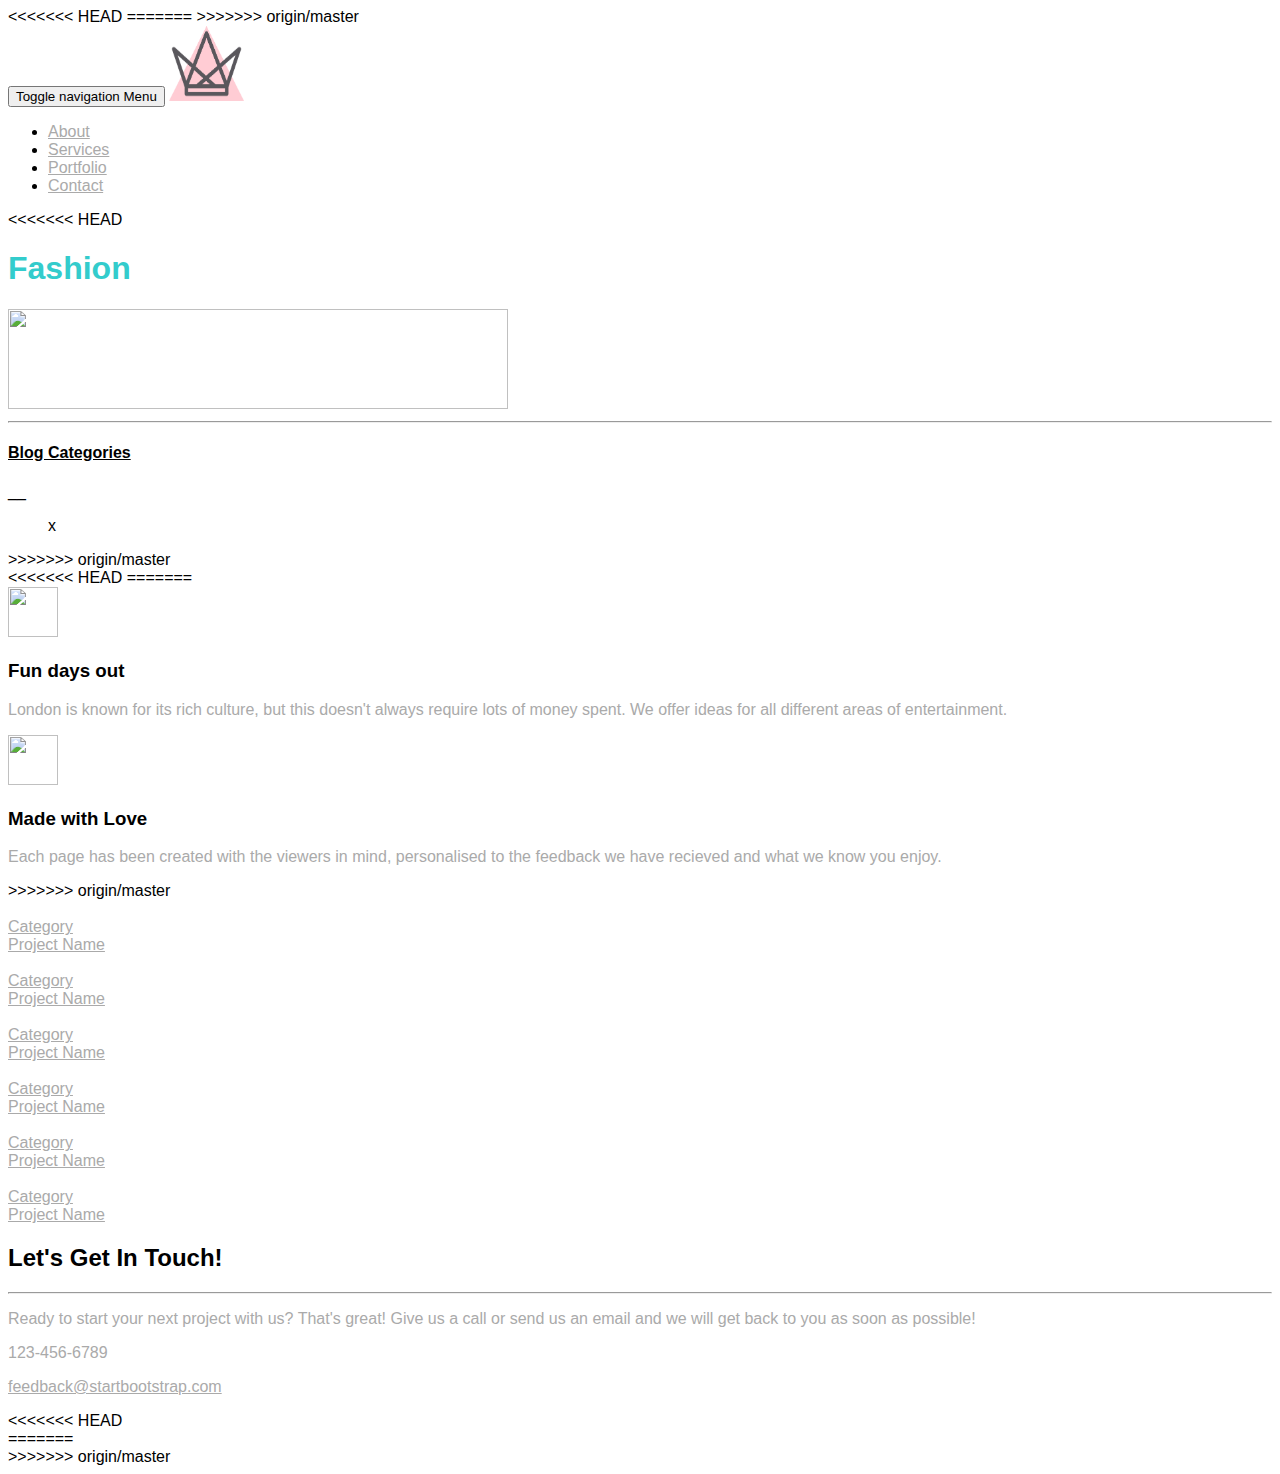
==== commit 63498baa: "Merge remote-tracking branch 'origin/master'" ====
--- a/index.html
+++ b/index.html
@@ -2,65 +2,78 @@
 <html lang="en">
 
 <head>
-                                                                                                                                                                                               <meta http-equiv="X-UA-Compatible" content="IE=edge">
+
+    <meta charset="utf-8">
+    <meta http-equiv="X-UA-Compatible" content="IE=edge">
     <meta name="viewport" content="width=device-width, initial-scale=1">
     <meta name="description" content="">
     <meta name="author" content="">
 
-    <title>The Broke Life</title>
+    <title>The Broke Life- Home</title>
 
     <!-- Bootstrap Core CSS -->
-    <link href="css/bootstrap.min.css" rel="stylesheet">
-
-    <!-- Custom CSS -->
-    <link href="css/blog-post.css" rel="stylesheet">
-
-    <link href="home.css" rel="stylesheet">
-
+    <link href="vendor/bootstrap/css/bootstrap.min.css" rel="stylesheet">
+
+    <!-- Custom Fonts -->
+    <link href="vendor/font-awesome/css/font-awesome.min.css" rel="stylesheet" type="text/css">
+    <link href='https://fonts.googleapis.com/css?family=Open+Sans:300italic,400italic,600italic,700italic,800italic,400,300,600,700,800' rel='stylesheet' type='text/css'>
+    <link href='https://fonts.googleapis.com/css?family=Merriweather:400,300,300italic,400italic,700,700italic,900,900italic' rel='stylesheet' type='text/css'>
+
+    <!-- Plugin CSS -->
+    <link href="vendor/magnific-popup/magnific-popup.css" rel="stylesheet">
+
+<<<<<<< HEAD
   
+=======
+    <!-- Theme CSS -->
+    <link href="css/creative.min.css" rel="stylesheet">
+    <link href= "home.css" rel="stylesheet">
+
+>>>>>>> origin/master
     <!-- HTML5 Shim and Respond.js IE8 support of HTML5 elements and media queries -->
     <!-- WARNING: Respond.js doesn't work if you view the page via file:// -->
     <!--[if lt IE 9]>
         <script src="https://oss.maxcdn.com/libs/html5shiv/3.7.0/html5shiv.js"></script>
         <script src="https://oss.maxcdn.com/libs/respond.js/1.4.2/respond.min.js"></script>
     <![endif]-->
-<script src=js/jquery.js></script>
+
 </head>
 
-<body>
-
-    <!-- Navigation -->
-    <nav class="navbar navbar-inverse navbar-fixed-top" role="navigation">
-        <div class="container">
+<body id="page-top">
+
+    <nav id="mainNav" class="navbar navbar-default navbar-fixed-top">
+        <div class="container-fluid">
             <!-- Brand and toggle get grouped for better mobile display -->
             <div class="navbar-header">
-                <button type="button" class="navbar-toggle" data-toggle="collapse" data-target="#bs-example-navbar-collapse-1">
-                    <span class="sr-only">Toggle navigation</span>
-                    <span class="icon-bar"></span>
-                    <span class="icon-bar"></span>
-                    <span class="icon-bar"></span>
+                <button type="button" class="navbar-toggle collapsed" data-toggle="collapse" data-target="#bs-example-navbar-collapse-1">
+                    <span class="sr-only">Toggle navigation</span> Menu <i class="fa fa-bars"></i>
                 </button>
-                <a><img src= "Logo.png" width= 50 height= 50></a>
-            </div>
+                <img src="Logo.png" width=75 height=75>
+            </div>
+
             <!-- Collect the nav links, forms, and other content for toggling -->
             <div class="collapse navbar-collapse" id="bs-example-navbar-collapse-1">
-                <ul class="nav navbar-nav">
+                <ul class="nav navbar-nav navbar-right">
                     <li>
-                        <a href="#">About</a>
+                        <a class="page-scroll" href="#about">About</a>
                     </li>
                     <li>
-                        <a href="#">Menu</a>
+                        <a class="page-scroll" href="#services">Services</a>
                     </li>
                     <li>
-                        <a href="#">Contact</a>
+                        <a class="page-scroll" href="#portfolio">Portfolio</a>
+                    </li>
+                    <li>
+                        <a class="page-scroll" href="#contact">Contact</a>
                     </li>
                 </ul>
             </div>
             <!-- /.navbar-collapse -->
         </div>
-        <!-- /.container -->
+        <!-- /.container-fluid -->
     </nav>
 
+<<<<<<< HEAD
     <!-- Page Content -->
     <div class="container">
 
@@ -85,43 +98,48 @@
                 <hr>
 
                 <!-- Post Content --
-
+=======
+    <header>
+        <div class="header-content">
+            <div class="header-content-inner">
+                <h1 id="homeHeading">The Broke Life</h1>
                 <hr>
-
-                <!-- Blog Comments -->
-
-                <!-- Comments Form -->
-                <div class="well">
-                    <h4>Leave a Comment:</h4>
-                    <form role="form">
-                        <div class="form-group">
-                            <textarea class="form-control" rows="3"></textarea>
-                        </div>
-                        <button type="submit" class="btn btn-primary">Submit</button>
-                    </form>
-                </div>
-
-                <hr>
-
-
-            </div>
-
-            <!-- Blog Sidebar Widgets Column -->
-            <div class="col-md-4">
-
-                <!-- Blog Search Well -->
-                <div class="well">
-                    <h4>Blog Search</h4>
-                    <div class="input-group">
-                        <input type="text" class="form-control">
-                        <span class="input-group-btn">
-                            <button class="btn btn-default" type="button">
-                                <span class="glyphicon glyphicon-search"></span>
-                        </button>
-                        </span>
+                <p>Do you want to go to exciting places and live stylishly but don't have the money?
+                  Welcome to The Broke Life, a lifestyle blog on a budget. We have tips on travel, music, events,
+                   fashion, recipes and more.</p>
+                <a href="#about" class="btn btn-primary btn-xl page-scroll">Find Out More</a>
+            </div>
+        </div>
+    </header>
+>>>>>>> origin/master
+
+    <section id="services">
+        <div class="container">
+            <div class="row">
+                <div class="col-lg-12 text-center">
+                    <h2 class="section-heading">What we offer</h2>
+                    <hr class="primary">
+                </div>
+            </div>
+        </div>
+        <div class="container">
+            <div class="row">
+                <div class="col-lg-3 col-md-6 text-center">
+                    <div class="service-box">
+                        <img src="https://image.freepik.com/free-icon/shopping-cart-symbol-for-e-commerce_318-50625.jpg" width=50 height=50>
+                        <h3>Ready to buy fashion</h3>
+                        <p class="text-muted">We update regularly to make sure all items we advertise are easily available
+                        to customers or otherwise are replaced with similar alternatives.</p>
                     </div>
-                    <!-- /.input-group -->
-                </div>
+                </div>
+<<<<<<< HEAD
+                <div class="col-lg-3 col-md-6 text-center">
+                    <div class="service-box">
+                        <img src="http://www.clker.com/cliparts/y/u/u/5/t/h/foodsymbol-hi.png" width=50 height=50>
+                        <h3>Easy meals</h3>
+                        <p class="text-muted">As well as cheap meals out, we have found and made healthy/
+                        cheap recipes for your favourite meals.</p>
+=======
 
                 <!-- Blog Categories Well -->
                 <div class="well">
@@ -131,31 +149,172 @@
                 __            <ul class="list-unstyled">x
                             </ul>
                         </div>
+>>>>>>> origin/master
                     </div>
-                    <!-- /.row -->
-                </div>
+                </div>
+<<<<<<< HEAD
 
                 <!-- Side Widget Well -->
 
-                </div>
-            </div>
-
-        </div>
-        <!-- /.row -->
-
-        <hr>
-
-        <!-- Footer -->
-        <footer>
+=======
+                <div class="col-lg-3 col-md-6 text-center">
+                    <div class="service-box">
+                        <img src="https://image.flaticon.com/icons/svg/54/54335.svg" width=50 height=50>
+                        <h3>Fun days out</h3>
+                        <p class="text-muted">London is known for its rich culture, but this doesn't always require lots
+                        of money spent. We offer ideas for all different areas of entertainment.</p>
+                    </div>
+                </div>
+                <div class="col-lg-3 col-md-6 text-center">
+                    <div class="service-box">
+                        <img src= "http://joliscoeurs.j.o.pic.centerblog.net/n3pxfmco.jpg" width=50 height=50>
+                        <h3>Made with Love</h3>
+                        <p class="text-muted">Each page has been created with the viewers in mind, personalised to the feedback we
+                        have recieved and what we know you enjoy.</p>
+                    </div>
+>>>>>>> origin/master
+                </div>
+            </div>
+        </div>
+    </section>
+
+    <section class="no-padding" id="portfolio">
+        <div class="container-fluid">
+            <div class="row no-gutter popup-gallery">
+                <div class="col-lg-4 col-sm-6">
+                    <a href="img/portfolio/fullsize/1.jpg" class="portfolio-box">
+                        <img src="img/portfolio/thumbnails/1.jpg" class="img-responsive" alt="">
+                        <div class="portfolio-box-caption">
+                            <div class="portfolio-box-caption-content">
+                                <div class="project-category text-faded">
+                                    Category
+                                </div>
+                                <div class="project-name">
+                                    Project Name
+                                </div>
+                            </div>
+                        </div>
+                    </a>
+                </div>
+                <div class="col-lg-4 col-sm-6">
+                    <a href="img/portfolio/fullsize/2.jpg" class="portfolio-box">
+                        <img src="img/portfolio/thumbnails/2.jpg" class="img-responsive" alt="">
+                        <div class="portfolio-box-caption">
+                            <div class="portfolio-box-caption-content">
+                                <div class="project-category text-faded">
+                                    Category
+                                </div>
+                                <div class="project-name">
+                                    Project Name
+                                </div>
+                            </div>
+                        </div>
+                    </a>
+                </div>
+                <div class="col-lg-4 col-sm-6">
+                    <a href="img/portfolio/fullsize/3.jpg" class="portfolio-box">
+                        <img src="img/portfolio/thumbnails/3.jpg" class="img-responsive" alt="">
+                        <div class="portfolio-box-caption">
+                            <div class="portfolio-box-caption-content">
+                                <div class="project-category text-faded">
+                                    Category
+                                </div>
+                                <div class="project-name">
+                                    Project Name
+                                </div>
+                            </div>
+                        </div>
+                    </a>
+                </div>
+                <div class="col-lg-4 col-sm-6">
+                    <a href="img/portfolio/fullsize/4.jpg" class="portfolio-box">
+                        <img src="img/portfolio/thumbnails/4.jpg" class="img-responsive" alt="">
+                        <div class="portfolio-box-caption">
+                            <div class="portfolio-box-caption-content">
+                                <div class="project-category text-faded">
+                                    Category
+                                </div>
+                                <div class="project-name">
+                                    Project Name
+                                </div>
+                            </div>
+                        </div>
+                    </a>
+                </div>
+                <div class="col-lg-4 col-sm-6">
+                    <a href="img/portfolio/fullsize/5.jpg" class="portfolio-box">
+                        <img src="img/portfolio/thumbnails/5.jpg" class="img-responsive" alt="">
+                        <div class="portfolio-box-caption">
+                            <div class="portfolio-box-caption-content">
+                                <div class="project-category text-faded">
+                                    Category
+                                </div>
+                                <div class="project-name">
+                                    Project Name
+                                </div>
+                            </div>
+                        </div>
+                    </a>
+                </div>
+                <div class="col-lg-4 col-sm-6">
+                    <a href="img/portfolio/fullsize/6.jpg" class="portfolio-box">
+                        <img src="img/portfolio/thumbnails/6.jpg" class="img-responsive" alt="">
+                        <div class="portfolio-box-caption">
+                            <div class="portfolio-box-caption-content">
+                                <div class="project-category text-faded">
+                                    Category
+                                </div>
+                                <div class="project-name">
+                                    Project Name
+                                </div>
+                            </div>
+                        </div>
+                    </a>
+                </div>
+            </div>
+        </div>
+    </section>
+
+    <section id="contact">
+        <div class="container">
             <div class="row">
-                <div class="col-lg-12">
-                    <p>Copyright &copy; Blogweb 2017</p>
-                </div>
-            </div>
+                <div class="col-lg-8 col-lg-offset-2 text-center">
+                    <h2 class="section-heading">Let's Get In Touch!</h2>
+                    <hr class="primary">
+                    <p>Ready to start your next project with us? That's great! Give us a call or send us an email and we will get back to you as soon as possible!</p>
+                </div>
+                <div class="col-lg-4 col-lg-offset-2 text-center">
+                    <i class="fa fa-phone fa-3x sr-contact"></i>
+                    <p>123-456-6789</p>
+                </div>
+                <div class="col-lg-4 text-center">
+                    <i class="fa fa-envelope-o fa-3x sr-contact"></i>
+                    <p><a href="mailto:your-email@your-domain.com">feedback@startbootstrap.com</a></p>
+                </div>
+            </div>
+<<<<<<< HEAD
             <!-- /.row -->
         </footer>
 
     </div>
+=======
+        </div>
+    </section>
+
+    <!-- jQuery -->
+    <script src="vendor/jquery/jquery.min.js"></script>
+
+    <!-- Bootstrap Core JavaScript -->
+    <script src="vendor/bootstrap/js/bootstrap.min.js"></script>
+
+    <!-- Plugin JavaScript -->
+    <script src="https://cdnjs.cloudflare.com/ajax/libs/jquery-easing/1.3/jquery.easing.min.js"></script>
+    <script src="vendor/scrollreveal/scrollreveal.min.js"></script>
+    <script src="vendor/magnific-popup/jquery.magnific-popup.min.js"></script>
+
+    <!-- Theme JavaScript -->
+    <script src="js/creative.min.js"></script>
+>>>>>>> origin/master
 
 </body>
 
